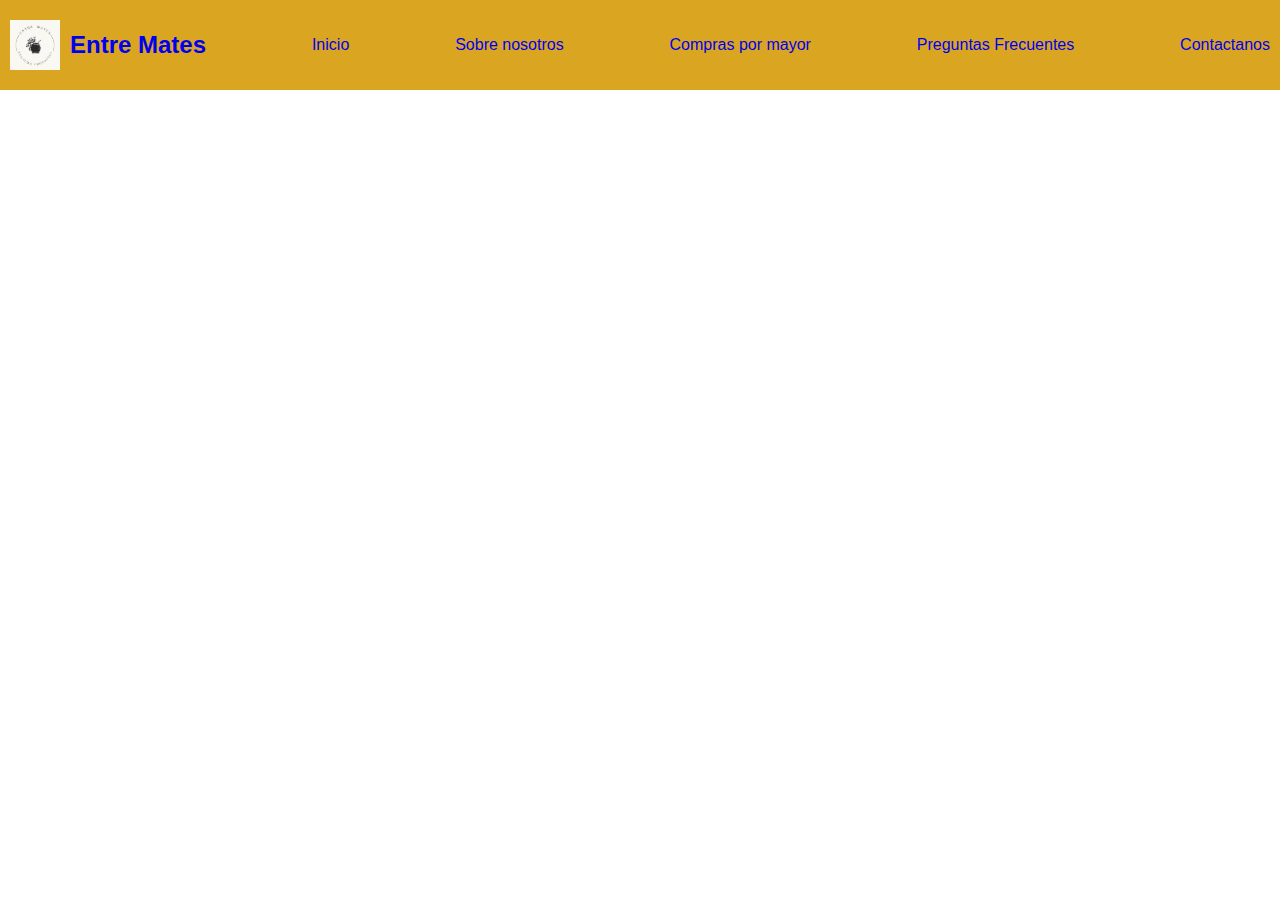
==== Index.html @ e04cdf6e "header finalizado" ====
<!DOCTYPE html>
<html lang="es">
<head>
    <meta charset="UTF-8">
    <meta name="viewport" content="width=device-width, initial-scale=1.0">
    <title>Entre Mates</title>
    <link href="https://cdn.jsdelivr.net/npm/bootstrap@5.3.2/dist/css/bootstrap.min.css" rel="stylesheet" integrity="sha384-T3c6CoIi6uLrA9TneNEoa7RxnatzjcDSCmG1MXxSR1GAsXEV/Dwwykc2MPK8M2HN" crossorigin="anonymous">
    <link rel="stylesheet" href="style.css">
</head>
<body>
    
    <header>
        <a href="Index.html" class="logotipo">
            <img src="img/logo-icono.jpeg" alt="logo del emprendimiento">
            <h2 class="nombre-empresa">Entre Mates</h2>
         </a>
         <a href="Index.html" class="nav-link">Inicio</a>
         <a href="sobre-nosotros/sobre-nosotros.html" class="nav-link">Sobre nosotros</a>
         <a href="compras-por-mayor/compras-por-mayor.html" class="nav-link">Compras por mayor</a>
         <a href="preguntas-frecuentes/preguntas-frecuentes.html" class="nav-link">Preguntas Frecuentes</a>
         <a href="contactanos/contactanos.html" class="nav-link">Contactanos</a>

    </header>



    <footer>

    </footer>

    <script src="https://cdn.jsdelivr.net/npm/bootstrap@5.3.2/dist/js/bootstrap.bundle.min.js" integrity="sha384-C6RzsynM9kWDrMNeT87bh95OGNyZPhcTNXj1NW7RuBCsyN/o0jlpcV8Qyq46cDfL" crossorigin="anonymous"></script>
</body>
</html>
---- style.css ----
body {
    font-family: sans-serif;
    margin: 0;
}

a {
    text-decoration: none;}

header {
    display: flex;
    justify-content: space-between;
    min-height: 70px;
    background-color: goldenrod;
    align-items: center;
    padding: 10px;
}

.logotipo {
    display: flex;
    align-items: center;
}

.logotipo img {
    height: 50px;
    margin-right: 10px;
}

nav a {
    font-weight: 600;
    padding-right: 10px;
}

@media (max-width:700px){

    header {
        flex-direction: column;
    }

    nav {
    padding: 10px 0;
}
}
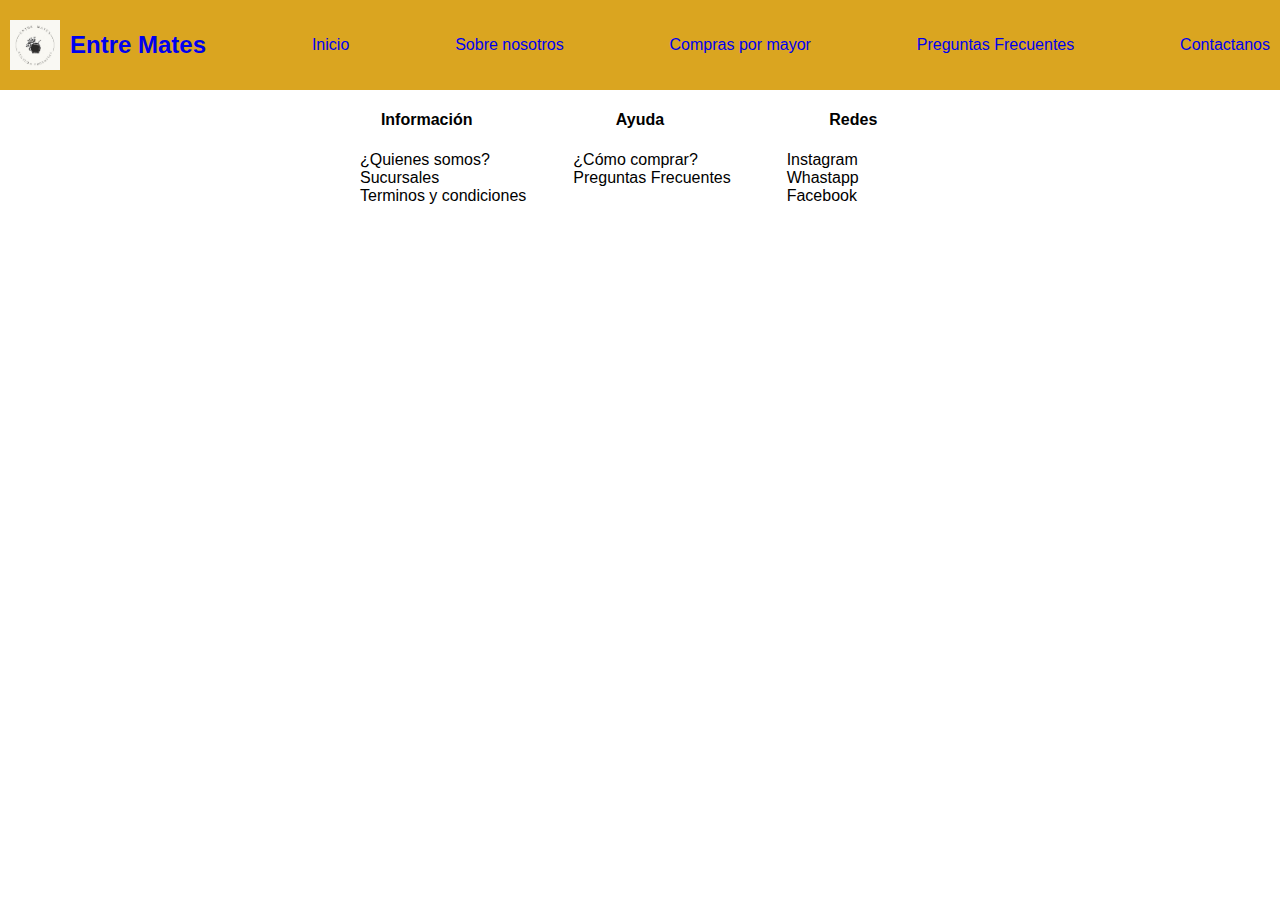
==== commit 5e95057b: "footer finalizado, falta darle color y mejorar el estilo" ====
--- a/Index.html
+++ b/Index.html
@@ -22,9 +22,44 @@
 
     </header>
 
+    
 
 
-    <footer>
+    <footer class="footer">
+        <div class="container">
+                <div class="grid-items primer-items">
+                    <h4 class="ma-footer">Información</h4>
+                    <ul>
+                        <li><a href=""></a>¿Quienes somos?</li>
+                        <li><a href=""></a>Sucursales</li>
+                        <li><a href=""></a>Terminos y condiciones</li>
+                    </ul>
+                </div>
+                <div class="grid-items segundo-items">
+                    <h4 class="ma-footer">Ayuda</h4>
+                    <ul>
+                        <li><a href=""></a>¿Cómo comprar?</li>
+                        <li><a href=""></a>Preguntas Frecuentes</li>
+                    </ul>
+                </div>
+                <div class="grid-items tercer-items">
+                    <h4 class="ma-footer">Redes</h4>
+                    <ul>
+                        <li><a href=""></a>Instagram</li>
+                        <li><a href=""></a>Whastapp</li>
+                        <li><a href=""></a>Facebook</li>
+                    </ul>
+                </div>
+
+                    
+                    
+                   
+                
+        
+        </div>
+
+
+
 
     </footer>
 
--- a/style.css
+++ b/style.css
@@ -39,4 +39,23 @@
     nav {
     padding: 10px 0;
 }
-}+}
+
+
+.container {
+    margin: 0 auto;
+    width: 50%;
+    display: grid;
+    grid-template-columns: 1fr 1fr 1fr;
+}
+
+.ma-footer {
+    display: flex;
+    justify-content: center;
+}
+
+.grid-items ul {
+    list-style: none;
+}
+
+
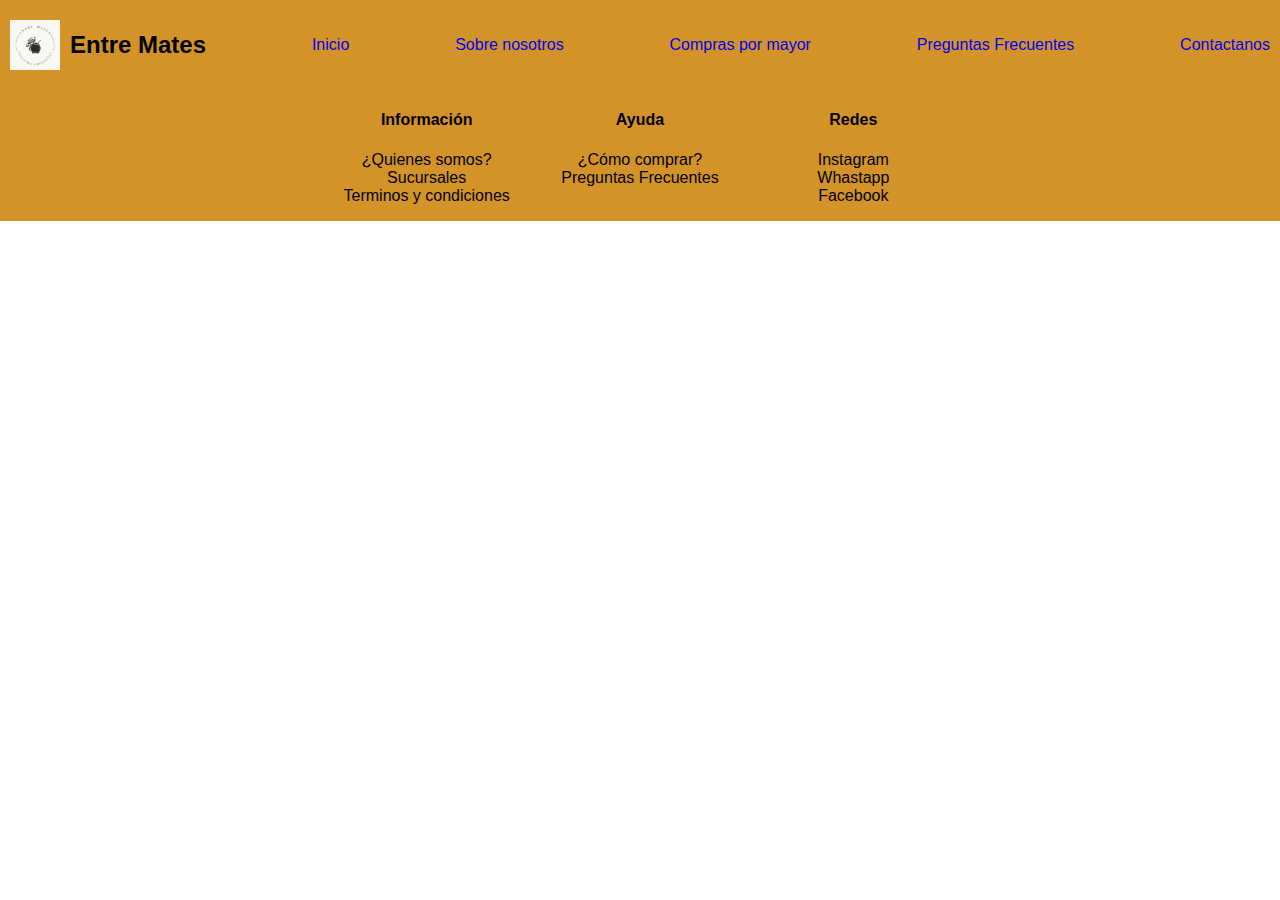
==== commit 4be999cc: "header y footer finalizados, responsive ambos" ====
--- a/Index.html
+++ b/Index.html
@@ -5,6 +5,7 @@
     <meta name="viewport" content="width=device-width, initial-scale=1.0">
     <title>Entre Mates</title>
     <link href="https://cdn.jsdelivr.net/npm/bootstrap@5.3.2/dist/css/bootstrap.min.css" rel="stylesheet" integrity="sha384-T3c6CoIi6uLrA9TneNEoa7RxnatzjcDSCmG1MXxSR1GAsXEV/Dwwykc2MPK8M2HN" crossorigin="anonymous">
+    <link rel="stylesheet" href="https://cdn.jsdelivr.net/npm/bootstrap-icons@1.11.3/font/bootstrap-icons.min.css">
     <link rel="stylesheet" href="style.css">
 </head>
 <body>
@@ -30,32 +31,27 @@
                 <div class="grid-items primer-items">
                     <h4 class="ma-footer">Información</h4>
                     <ul>
-                        <li><a href=""></a>¿Quienes somos?</li>
-                        <li><a href=""></a>Sucursales</li>
-                        <li><a href=""></a>Terminos y condiciones</li>
+                        <li><a href="">¿Quienes somos?</a></li>
+                        <li><a href="">Sucursales</a></li>
+                        <li><a href="">Terminos y condiciones</a></li>
                     </ul>
                 </div>
                 <div class="grid-items segundo-items">
                     <h4 class="ma-footer">Ayuda</h4>
                     <ul>
-                        <li><a href=""></a>¿Cómo comprar?</li>
-                        <li><a href=""></a>Preguntas Frecuentes</li>
+                        <li><a href="">¿Cómo comprar?</a></li>
+                        <li><a href="">Preguntas Frecuentes</a></li>
                     </ul>
                 </div>
                 <div class="grid-items tercer-items">
                     <h4 class="ma-footer">Redes</h4>
                     <ul>
-                        <li><a href=""></a>Instagram</li>
-                        <li><a href=""></a>Whastapp</li>
-                        <li><a href=""></a>Facebook</li>
+                        <li><a href="">Instagram</a></li>
+                        <li><a href="">Whastapp</a></li> 
+                 
+               <li><a href="">Facebook</a></li>
                     </ul>
                 </div>
-
-                    
-                    
-                   
-                
-        
         </div>
 
 
--- a/style.css
+++ b/style.css
@@ -10,7 +10,7 @@
     display: flex;
     justify-content: space-between;
     min-height: 70px;
-    background-color: goldenrod;
+    background-color: #d39329;
     align-items: center;
     padding: 10px;
 }
@@ -25,12 +25,19 @@
     margin-right: 10px;
 }
 
+.nombre-empresa {
+color: black;
+}
+.nav-links {
+color: black;
+}
+
 nav a {
     font-weight: 600;
     padding-right: 10px;
 }
 
-@media (max-width:700px){
+@media (max-width:600px){
 
     header {
         flex-direction: column;
@@ -41,8 +48,12 @@
 }
 }
 
-
+footer {
+    background-color: #d39329;
+}
 .container {
+    display: flex;
+    flex-wrap: wrap;
     margin: 0 auto;
     width: 50%;
     display: grid;
@@ -56,6 +67,27 @@
 
 .grid-items ul {
     list-style: none;
+    padding: 0;
+}
+
+.grid-items a {
+    color: black;
+}
+
+.grid-items {
+    text-align: center;
+}
+
+@media screen and (max-width: 600px) {
+    .container {
+        display: flex;
+        flex-direction: column;
+    }
+
+    .grid-items {
+        width: 100%;
+        margin-bottom: 20px;
+    }
 }
 
 
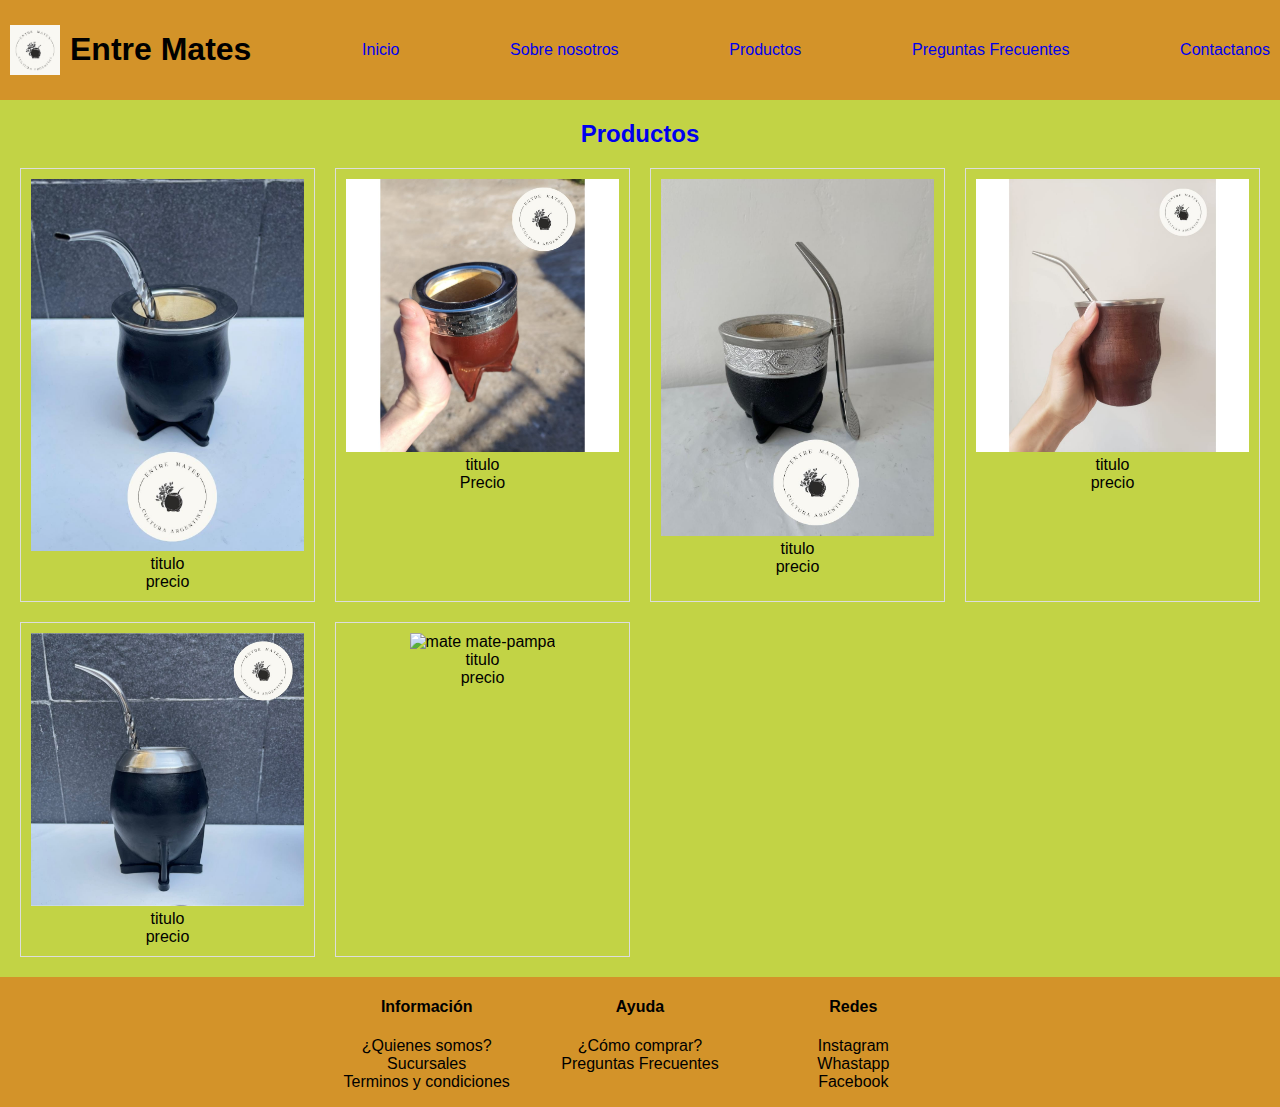
==== commit 36e27f47: "section productos terminado" ====
--- a/Index.html
+++ b/Index.html
@@ -5,7 +5,6 @@
     <meta name="viewport" content="width=device-width, initial-scale=1.0">
     <title>Entre Mates</title>
     <link href="https://cdn.jsdelivr.net/npm/bootstrap@5.3.2/dist/css/bootstrap.min.css" rel="stylesheet" integrity="sha384-T3c6CoIi6uLrA9TneNEoa7RxnatzjcDSCmG1MXxSR1GAsXEV/Dwwykc2MPK8M2HN" crossorigin="anonymous">
-    <link rel="stylesheet" href="https://cdn.jsdelivr.net/npm/bootstrap-icons@1.11.3/font/bootstrap-icons.min.css">
     <link rel="stylesheet" href="style.css">
 </head>
 <body>
@@ -13,17 +12,47 @@
     <header>
         <a href="Index.html" class="logotipo">
             <img src="img/logo-icono.jpeg" alt="logo del emprendimiento">
-            <h2 class="nombre-empresa">Entre Mates</h2>
+            <h1 class="nombre-empresa">Entre Mates</h1>
          </a>
          <a href="Index.html" class="nav-link">Inicio</a>
          <a href="sobre-nosotros/sobre-nosotros.html" class="nav-link">Sobre nosotros</a>
-         <a href="compras-por-mayor/compras-por-mayor.html" class="nav-link">Compras por mayor</a>
+         <a href="compras-por-mayor/compras-por-mayor.html" class="nav-link">Productos</a>
          <a href="preguntas-frecuentes/preguntas-frecuentes.html" class="nav-link">Preguntas Frecuentes</a>
          <a href="contactanos/contactanos.html" class="nav-link">Contactanos</a>
 
     </header>
 
-    
+<section class="super-container">
+    <h2 class="subtitulo"><a href="compras-por-mayor/compras-por-mayor.html" class="btn btn-primary">Productos</a></h2>
+    <section class="product-container">
+        
+        <div class="grid-produc primero">
+            <img src="img/camionero negro calabaza y virola de acero.jpeg" alt="mate camionero negro con virola de acero">
+            <div>titulo <br> precio</div>
+        </div>
+
+        <div class="grid-produc segundo">
+            <img src="img/Imperial Comun.jpeg" alt="mate imperial comun">
+            <div>titulo <br> Precio</div>
+        </div>  
+        <div class="grid-produc tercero">
+            <img src="img/imperial mini pvc-calabaza.jpeg" alt="mate imperial mini pvc de calabaza">
+            <div>titulo <br> precio</div>
+        </div>
+        <div class="grid-produc cuarto">
+            <img src="img/Mate Camionero de algarrobo - virola de acero.jpeg" alt="mate camionero de algarrobo">
+            <div>titulo <br> precio</div>
+        </div>
+        <div class="grid-produc quinto">
+            <img src="img/torpedo negro.jpeg" alt="mate torpedo negro">
+            <div>titulo <br> precio</div>
+        </div>
+        <div class="grid-produc sexto">
+            <img src="img/mate-pampa.jpg" alt="mate mate-pampa">
+            <div>titulo <br> precio</div>
+        </div>
+    </section>
+</section>    
 
 
     <footer class="footer">
@@ -59,6 +88,8 @@
 
     </footer>
 
-    <script src="https://cdn.jsdelivr.net/npm/bootstrap@5.3.2/dist/js/bootstrap.bundle.min.js" integrity="sha384-C6RzsynM9kWDrMNeT87bh95OGNyZPhcTNXj1NW7RuBCsyN/o0jlpcV8Qyq46cDfL" crossorigin="anonymous"></script>
+    <script src="https://cdn.jsdelivr.net/npm/@popperjs/core@2.11.8/dist/umd/popper.min.js" integrity="sha384-I7E8VVD/ismYTF4hNIPjVp/Zjvgyol6VFvRkX/vR+Vc4jQkC+hVqc2pM8ODewa9r" crossorigin="anonymous"></script>
+    <script src="https://cdn.jsdelivr.net/npm/bootstrap@5.3.2/dist/js/bootstrap.min.js" integrity="sha384-BBtl+eGJRgqQAUMxJ7pMwbEyER4l1g+O15P+16Ep7Q9Q+zqX6gSbd85u4mG4QzX+" crossorigin="anonymous"></script>
+      
 </body>
 </html>--- a/style.css
+++ b/style.css
@@ -90,4 +90,36 @@
     }
 }
 
-
+.super-container {
+    background-color: #C2D345; 
+    padding: 20px; 
+}
+.subtitulo
+{
+    display: flex;
+    align-items: center;
+    justify-content: center;
+    margin-top: 0;
+}
+.product-container {
+    display: grid;
+    grid-template-columns: repeat(auto-fill, minmax(250px, 1fr));
+    gap: 20px;
+  }
+  
+  .grid-produc {
+    text-align: center;
+    padding: 10px;
+    border: 1px solid #ddd;
+  }
+  
+  .grid-produc img {
+    max-width: 100%;
+    height: auto;
+  }
+  
+  @media (max-width: 600px) {
+    .product-container {
+        grid-template-columns: repeat(auto-fill, minmax(100%, 1fr));
+    }
+}